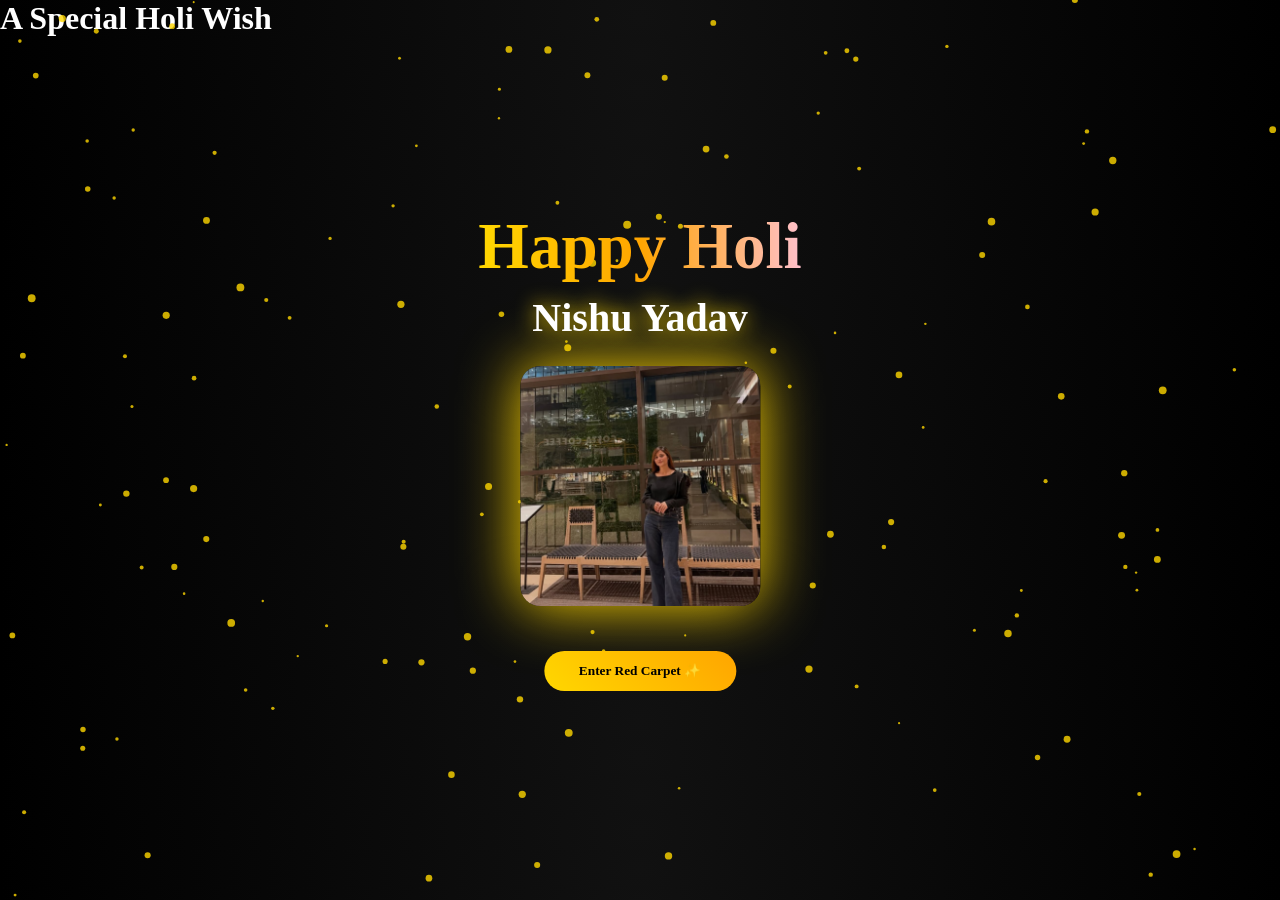
==== index.html @ 146875fa "Add files via upload" ====
<!DOCTYPE html>
<html>
<head>
<meta charset="UTF-8">
<meta name="viewport" content="width=device-width, initial-scale=1.0">
<title>Hollywood Holi Premiere</title>
<link rel="stylesheet" href="style.css">
</head>
<body>

<div class="intro">
    <h1 class="cinema-text">A Special Holi Wish</h1>
</div>

<canvas id="particles"></canvas>

<div class="hero">
    <h1 class="title">Happy Holi</h1>
    <h2 class="name">Nishu Yadav</h2>

    <div class="photo">
        <img src="nishu9.jpg.jpeg">
    </div>

    <button id="openGallery">Enter Red Carpet ✨</button>
</div>

<div class="gallery" id="gallery">
    <span class="close" id="closeGallery">✖</span>

    <div class="glass-container">
        <img src="p1.jpg.jpeg">
        <img src="p2.jpg.jpeg">
        <img src="p3.jpg.jpeg">
        <img src="p4.jpg.jpeg">
    </div>
</div>

<script src="script.js"></script>
</body>
</html>
---- style.css ----
*{
margin:0;
padding:0;
box-sizing:border-box;
font-family:'Georgia',serif;
}

body{
background:radial-gradient(circle at center,#111,black);
color:white;
overflow:hidden;
transition:1s ease;
}

/* ===== HERO ===== */
.hero{
position:absolute;
top:50%;
left:50%;
transform:translate(-50%,-50%);
text-align:center;
z-index:2;
transition:1s ease;
}

/* Cinematic Zoom */
body.zoom{
transform:scale(1.05);
}

/* Hide Hero Smoothly */
.hero.hide{
opacity:0;
visibility:hidden;
transform:translate(-50%,-50%) scale(0.7);
}

/* Spotlight Effect */
.spotlight{
position:absolute;
top:50%;
left:50%;
width:400px;
height:400px;
background:radial-gradient(circle,rgba(255,215,0,0.4),transparent 70%);
transform:translate(-50%,-50%);
filter:blur(40px);
animation:pulse 3s infinite alternate;
z-index:-1;
}

@keyframes pulse{
from{opacity:0.6;}
to{opacity:1;}
}

/* Title */
.title{
font-size:65px;
background:linear-gradient(90deg,gold,orange,pink);
-webkit-background-clip:text;
color:transparent;
}

.name{
font-size:40px;
margin-top:10px;
text-shadow:0 0 20px gold;
}

/* Photo */
.photo{
margin:25px auto;
width:240px;
height:240px;
border-radius:20px;
overflow:hidden;
box-shadow:0 0 60px gold;
transition:0.6s ease;
}

.photo img{
width:100%;
height:100%;
object-fit:cover;
}

.photo:hover{
transform:scale(1.05);
box-shadow:0 0 120px pink;
}

/* Button */
button{
padding:12px 35px;
border:none;
border-radius:30px;
background:linear-gradient(45deg,gold,orange);
color:black;
font-weight:bold;
cursor:pointer;
margin-top:20px;
transition:0.3s;
}

button:hover{
transform:scale(1.1);
}

/* ===== GALLERY ===== */
.gallery{
position:fixed;
top:0;
left:0;
width:100%;
height:100%;
background:rgba(0,0,0,0.95);
display:flex;
justify-content:center;
align-items:center;
opacity:0;
visibility:hidden;
transition:1s ease;
perspective:1200px;
z-index:5;
}

.gallery.active{
opacity:1;
visibility:visible;
}

/* 3D Carousel */
.glass-container{
position:relative;
width:800px;
height:400px;
transform-style:preserve-3d;
animation:rotateCarousel 25s infinite linear;
}

@keyframes rotateCarousel{
0%{transform:rotateY(0deg);}
100%{transform:rotateY(360deg);}
}

.glass-container img{
position:absolute;
width:220px;
height:320px;
border-radius:15px;
object-fit:cover;
box-shadow:0 0 40px gold;
transition:0.5s;
}

.glass-container img:nth-child(1){transform:rotateY(0deg) translateZ(400px);}
.glass-container img:nth-child(2){transform:rotateY(90deg) translateZ(400px);}
.glass-container img:nth-child(3){transform:rotateY(180deg) translateZ(400px);}
.glass-container img:nth-child(4){transform:rotateY(270deg) translateZ(400px);}

.glass-container img:hover{
transform:scale(1.1) translateZ(420px);
box-shadow:0 0 100px hotpink;
}

.close{
position:absolute;
top:20px;
right:30px;
font-size:30px;
cursor:pointer;
}

/* Canvas */
canvas{
position:fixed;
top:0;
left:0;
z-index:0;
}
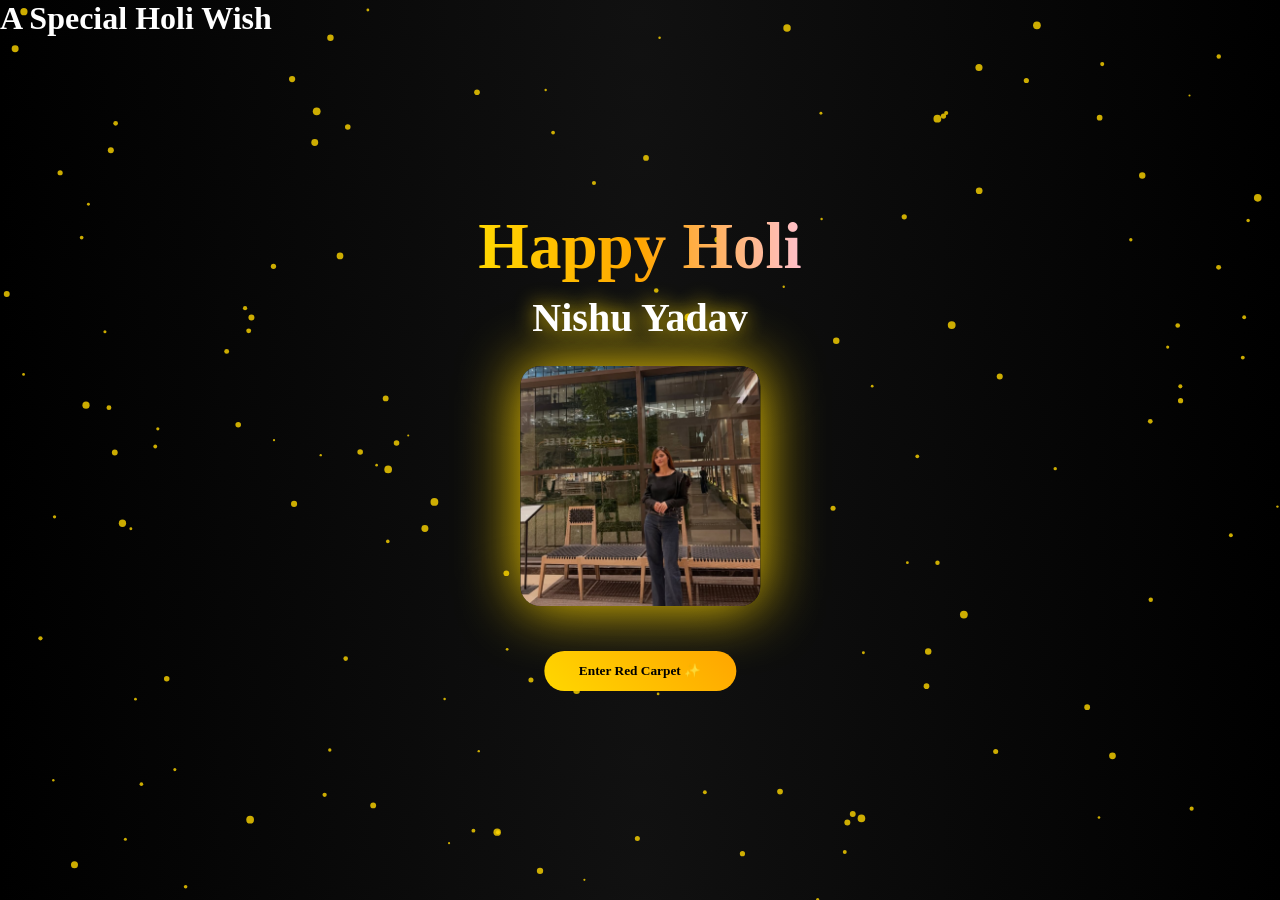
==== commit b0628760: "Add background music to the premiere page Added background music to the HTML page." ====
--- a/index.html
+++ b/index.html
@@ -36,6 +36,9 @@
     </div>
 </div>
 
+<!-- ✅ Background Music Added -->
+<audio id="bgMusic" src="song.mp3" preload="auto" loop></audio>
+
 <script src="script.js"></script>
 </body>
-</html>+</html>
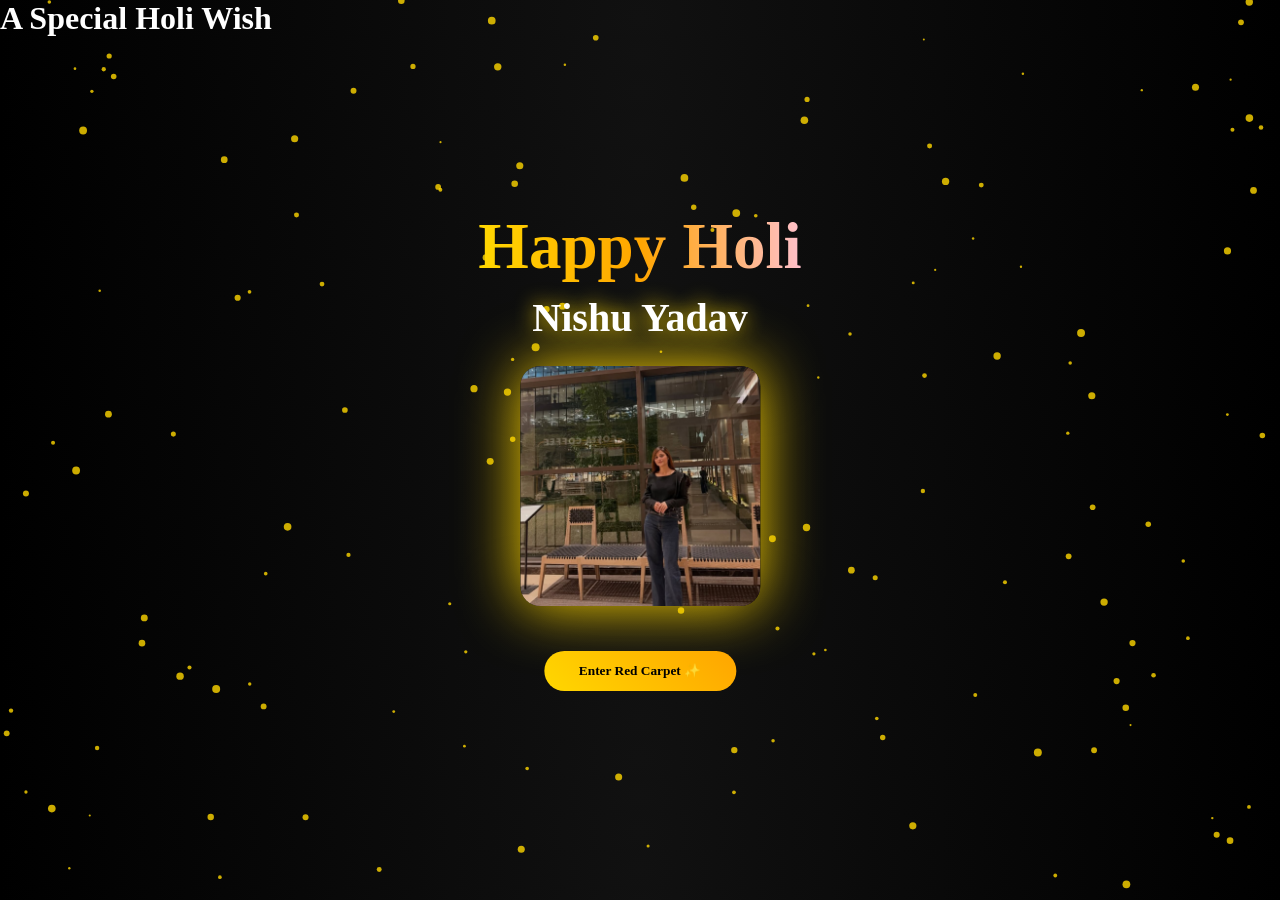
==== commit b4b89be2: "Fix audio source and maintain HTML structure Updated audio source file extension and ensured HTML st" ====
--- a/index.html
+++ b/index.html
@@ -37,8 +37,9 @@
 </div>
 
 <!-- ✅ Background Music Added -->
-<audio id="bgMusic" src="song.mp3" preload="auto" loop></audio>
+<audio id="bgMusic" src="song.mp3.mp3" preload="auto" loop></audio>
 
 <script src="script.js"></script>
 </body>
 </html>
+
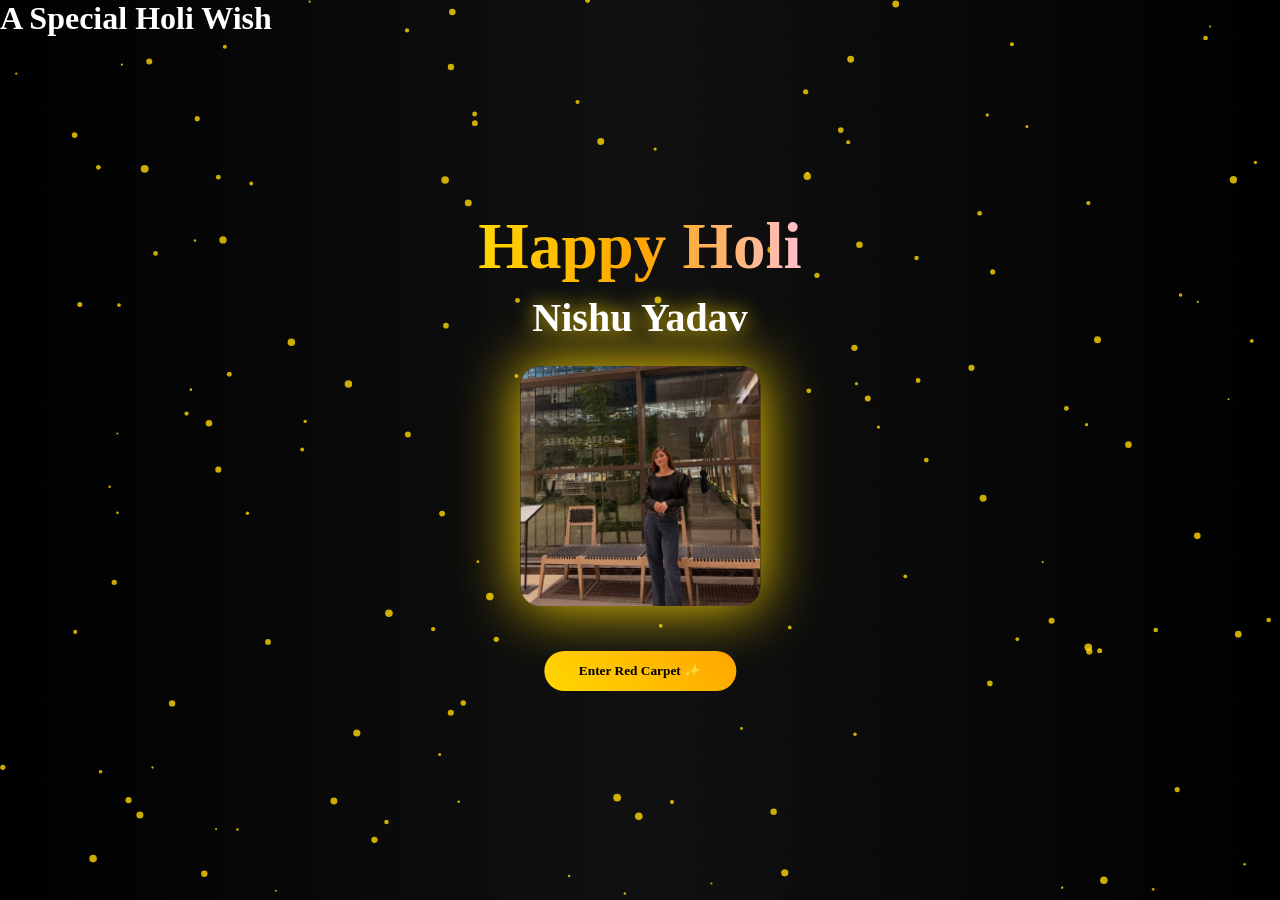
==== commit 991bcd08: "Update index.html" ====
--- a/index.html
+++ b/index.html
@@ -1,45 +1,43 @@
 <!DOCTYPE html>
-<html>
+<html lang="en">
 <head>
-<meta charset="UTF-8">
-<meta name="viewport" content="width=device-width, initial-scale=1.0">
-<title>Hollywood Holi Premiere</title>
-<link rel="stylesheet" href="style.css">
+    <meta charset="UTF-8">
+    <meta name="viewport" content="width=device-width, initial-scale=1.0">
+    <title>Hollywood Holi Premiere</title>
+    <link rel="stylesheet" href="style.css">
 </head>
 <body>
 
-<div class="intro">
-    <h1 class="cinema-text">A Special Holi Wish</h1>
-</div>
-
-<canvas id="particles"></canvas>
-
-<div class="hero">
-    <h1 class="title">Happy Holi</h1>
-    <h2 class="name">Nishu Yadav</h2>
-
-    <div class="photo">
-        <img src="nishu9.jpg.jpeg">
+    <div class="intro">
+        <h1 class="cinema-text">A Special Holi Wish</h1>
     </div>
 
-    <button id="openGallery">Enter Red Carpet ✨</button>
-</div>
+    <canvas id="particles"></canvas>
 
-<div class="gallery" id="gallery">
-    <span class="close" id="closeGallery">✖</span>
+    <div class="hero">
+        <h1 class="title">Happy Holi</h1>
+        <h2 class="name">Nishu Yadav</h2>
 
-    <div class="glass-container">
-        <img src="p1.jpg.jpeg">
-        <img src="p2.jpg.jpeg">
-        <img src="p3.jpg.jpeg">
-        <img src="p4.jpg.jpeg">
+        <div class="photo">
+            <img src="nishu9.jpg.jpeg" alt="Nishu Photo">
+        </div>
+
+        <button id="openGallery" onclick="document.getElementById('bgMusic').play()">Enter Red Carpet ✨</button>
     </div>
-</div>
 
-<!-- ✅ Background Music Added -->
-<audio id="bgMusic" src="song.mp3.mp3" preload="auto" loop></audio>
+    <div class="gallery" id="gallery">
+        <span class="close" id="closeGallery">✖</span>
 
-<script src="script.js"></script>
+        <div class="glass-container">
+            <img src="p1.jpg.jpeg" alt="Gallery Pic 1">
+            <img src="p2.jpg.jpeg" alt="Gallery Pic 2">
+            <img src="p3.jpg.jpeg" alt="Gallery Pic 3">
+            <img src="p4.jpg.jpeg" alt="Gallery Pic 4">
+        </div>
+    </div>
+
+    <audio id="bgMusic" src="song.mp3.mp3" autoplay loop preload="auto"></audio>
+
+    <script src="script.js"></script>
 </body>
 </html>
-
